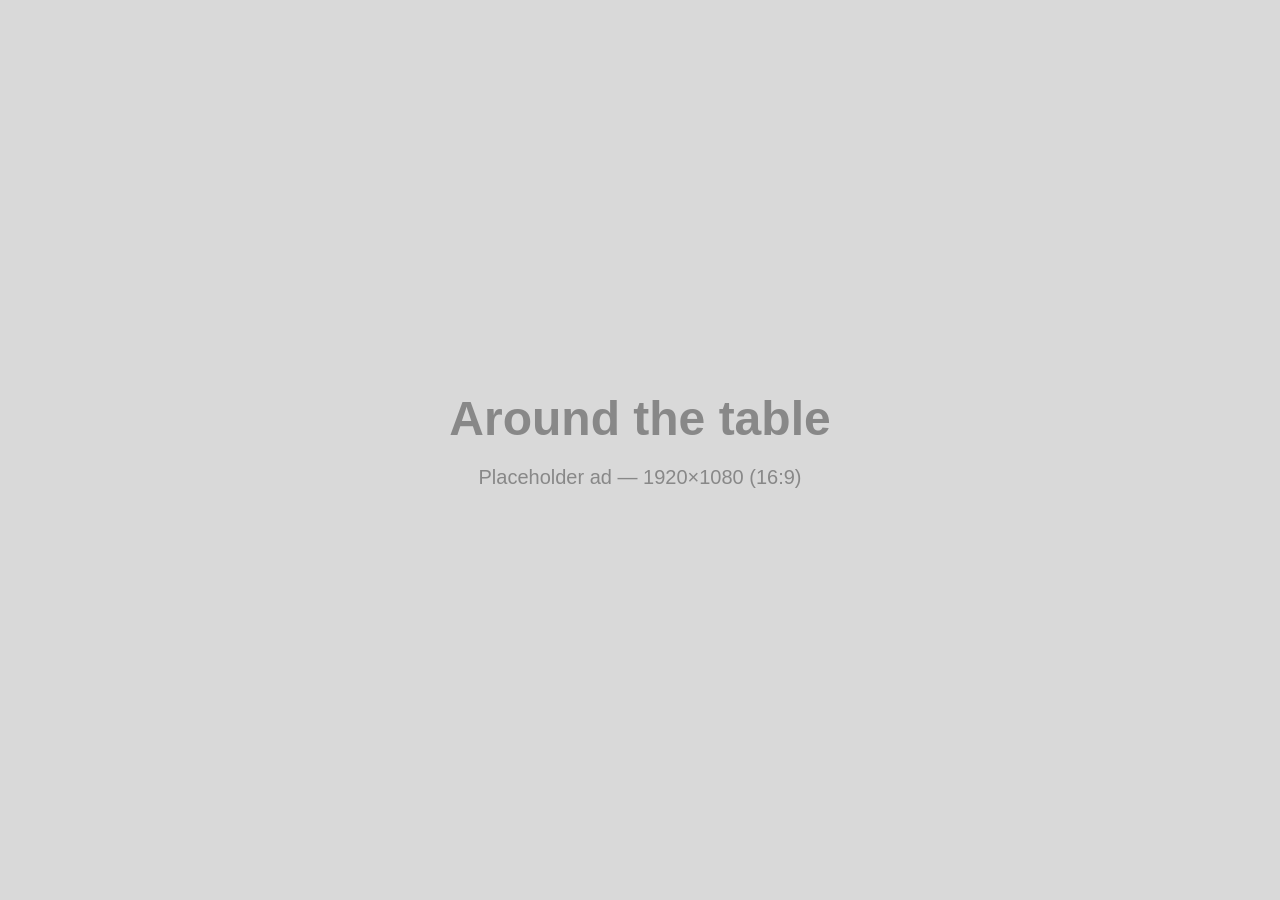
==== public/ads/around-the-table.html @ 7cc627ef "Changes Co-authored-by: FlamDesign <272331976+FlamDesign@users.noreply.github.com>" ====
<!doctype html><html><head><meta charset="utf-8"><style>html,body{margin:0;height:100%;background:#d9d9d9;font-family:Arial,sans-serif;display:flex;align-items:center;justify-content:center;color:#888}div{text-align:center}h1{margin:0;font-size:48px}p{font-size:20px}</style></head><body><div><h1>Around the table</h1><p>Placeholder ad — 1920×1080 (16:9)</p></div></body></html>
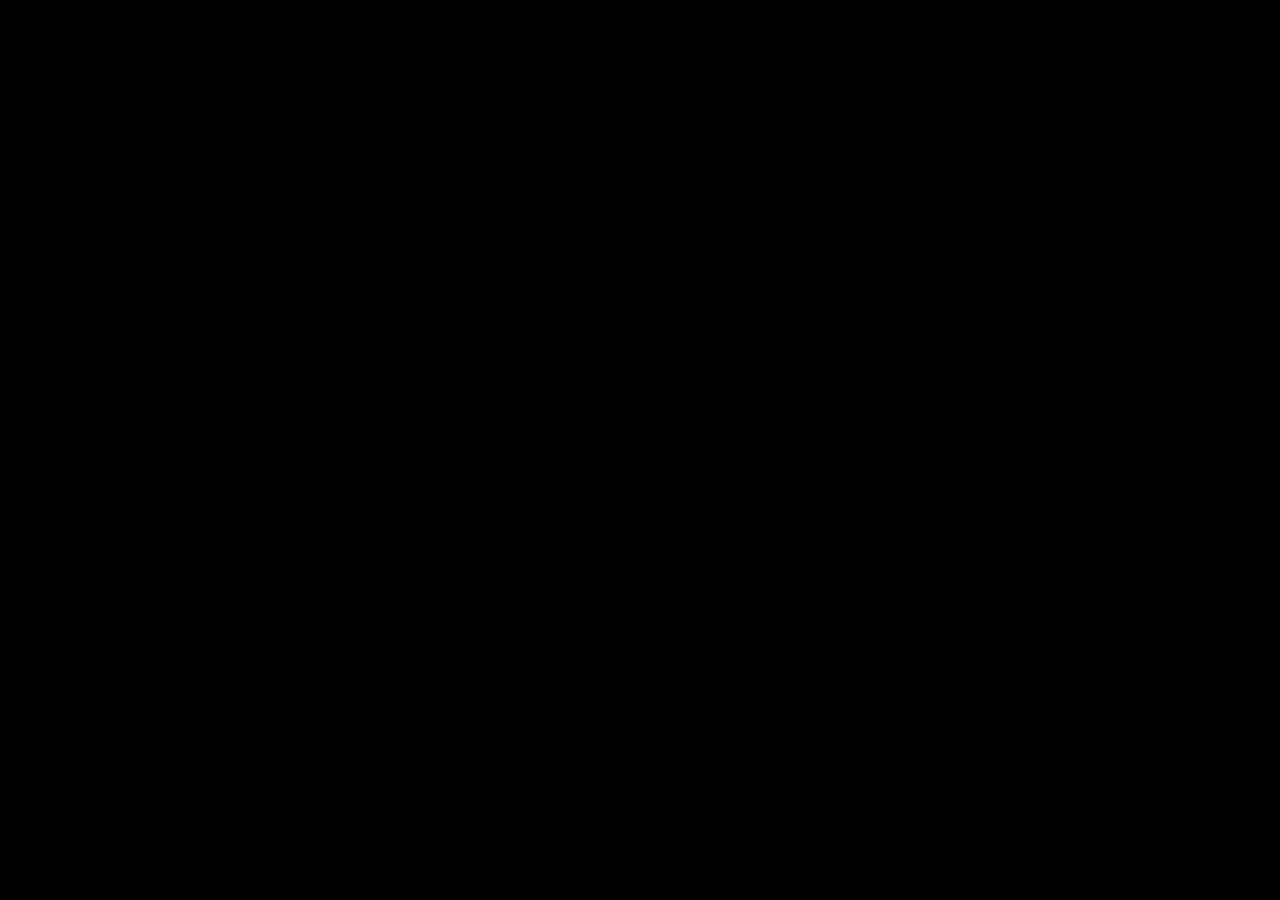
==== commit c58e5b7b: "Changes Co-authored-by: FlamDesign <272331976+FlamDesign@users.noreply.github.com>" ====
--- a/public/ads/around-the-table.html
+++ b/public/ads/around-the-table.html
@@ -1 +1 @@
-<!doctype html><html><head><meta charset="utf-8"><style>html,body{margin:0;height:100%;background:#d9d9d9;font-family:Arial,sans-serif;display:flex;align-items:center;justify-content:center;color:#888}div{text-align:center}h1{margin:0;font-size:48px}p{font-size:20px}</style></head><body><div><h1>Around the table</h1><p>Placeholder ad — 1920×1080 (16:9)</p></div></body></html>
+<!doctype html><html><head><meta charset="utf-8"><style>html,body{margin:0;height:100%;background:#000;overflow:hidden}flam-embed{display:block}</style><script src="https://flicks.flamapp.live/fpu2vs/embed.js" async></script></head><body><flam-embed id="fpu2vs" style="aspect-ratio:1920/1080;width:100%"></flam-embed></body></html>
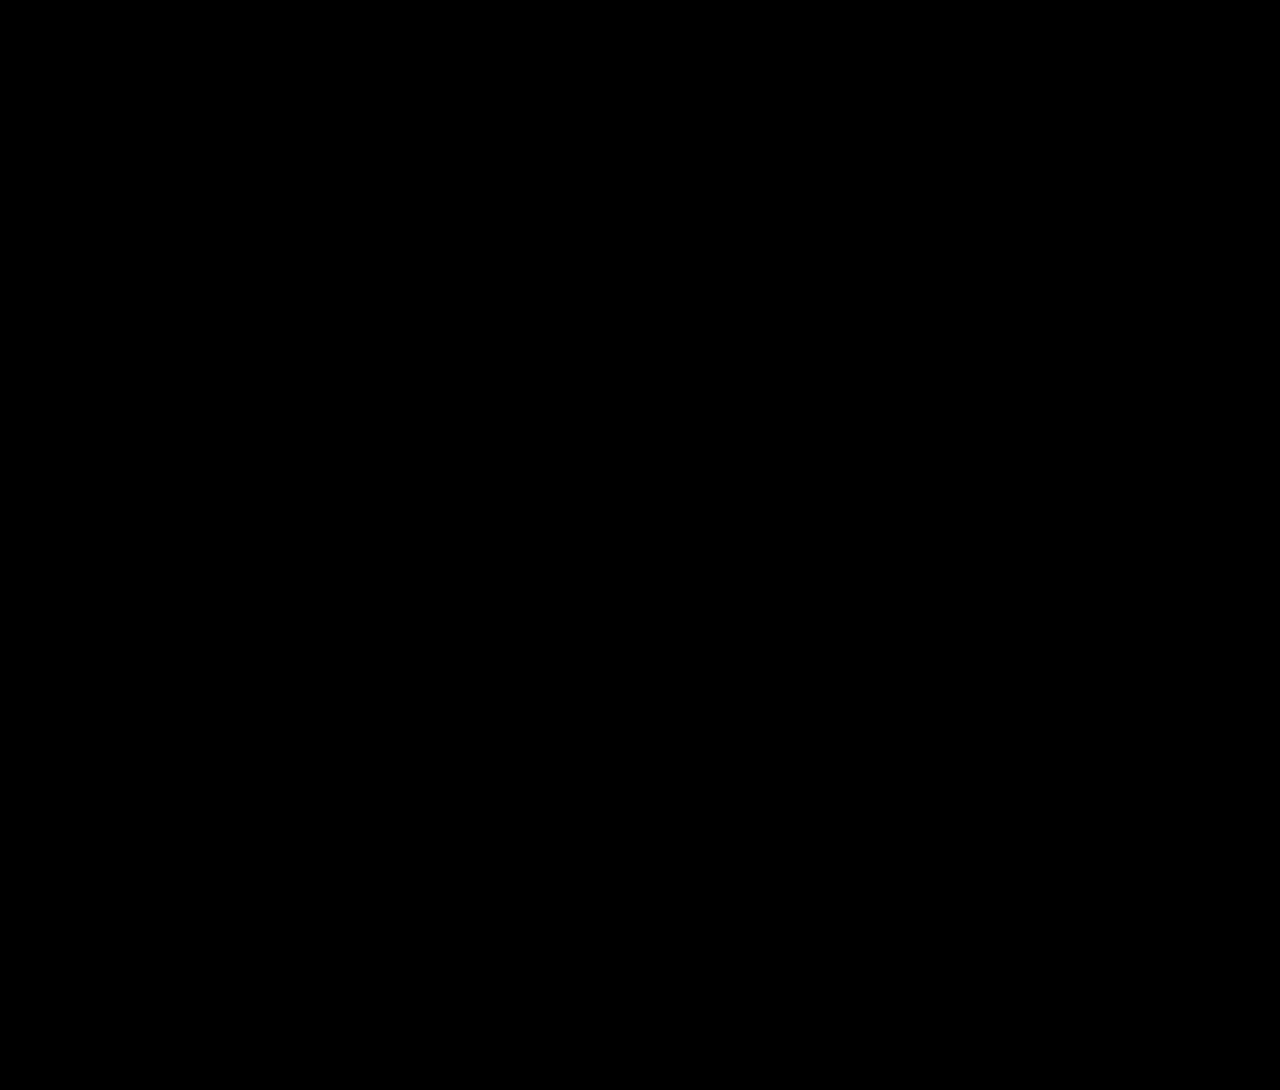
==== commit 0b89a09f: "Changes Co-authored-by: FlamDesign <272331976+FlamDesign@users.noreply.github.com>" ====
--- a/public/ads/around-the-table.html
+++ b/public/ads/around-the-table.html
@@ -1 +1 @@
-<!doctype html><html><head><meta charset="utf-8"><style>html,body{margin:0;height:100%;background:#000;overflow:hidden}flam-embed{display:block}</style><script src="https://flicks.flamapp.live/fpu2vs/embed.js" async></script></head><body><flam-embed id="fpu2vs" style="aspect-ratio:1920/1080;width:100%"></flam-embed></body></html>
+<!doctype html><html><head><meta charset="utf-8"><style>html,body{margin:0;height:100%;background:#000;overflow:hidden}body{display:flex;align-items:center;justify-content:center}flam-embed{display:block}</style><script src="https://flicks.flamapp.live/fpu2vs/embed.js" async></script></head><body><flam-embed id="fpu2vs" style="aspect-ratio:1/1;width:100%"></flam-embed></body></html>
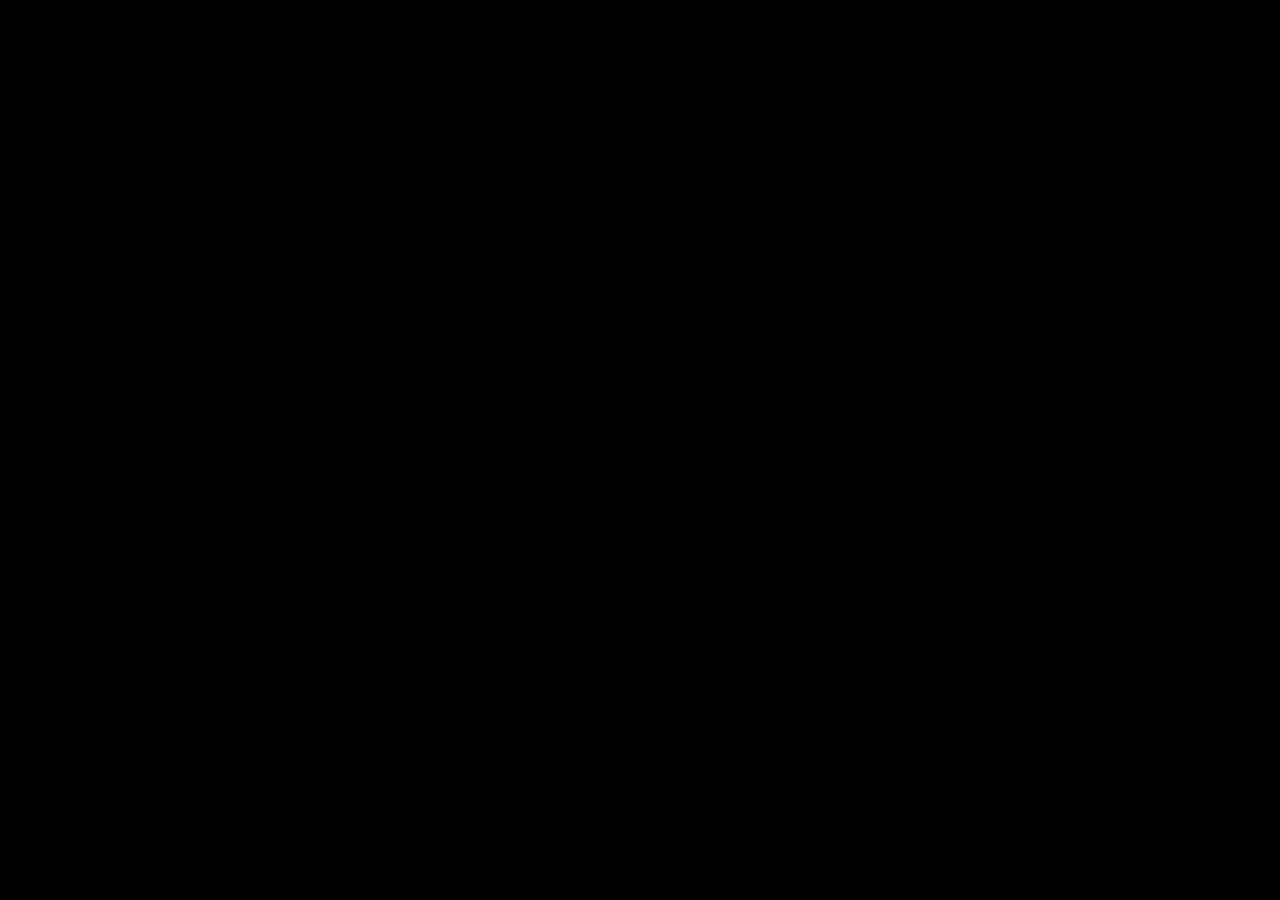
==== commit 1ba8ff3c: "Changes Co-authored-by: FlamDesign <272331976+FlamDesign@users.noreply.github.com>" ====
--- a/public/ads/around-the-table.html
+++ b/public/ads/around-the-table.html
@@ -1 +1 @@
-<!doctype html><html><head><meta charset="utf-8"><style>html,body{margin:0;height:100%;background:#000;overflow:hidden}body{display:flex;align-items:center;justify-content:center}flam-embed{display:block}</style><script src="https://flicks.flamapp.live/fpu2vs/embed.js" async></script></head><body><flam-embed id="fpu2vs" style="aspect-ratio:1/1;width:100%"></flam-embed></body></html>
+<!doctype html><html><head><meta charset="utf-8"><style>html,body{margin:0;height:100%;background:#000;overflow:hidden}body{display:flex;align-items:center;justify-content:center}flam-embed{display:block}</style><script src="https://flicks.flamapp.live/fpu2vs/embed.js" async></script></head><body><flam-embed id="fpu2vs" style="aspect-ratio:16/9;width:100%"></flam-embed></body></html>
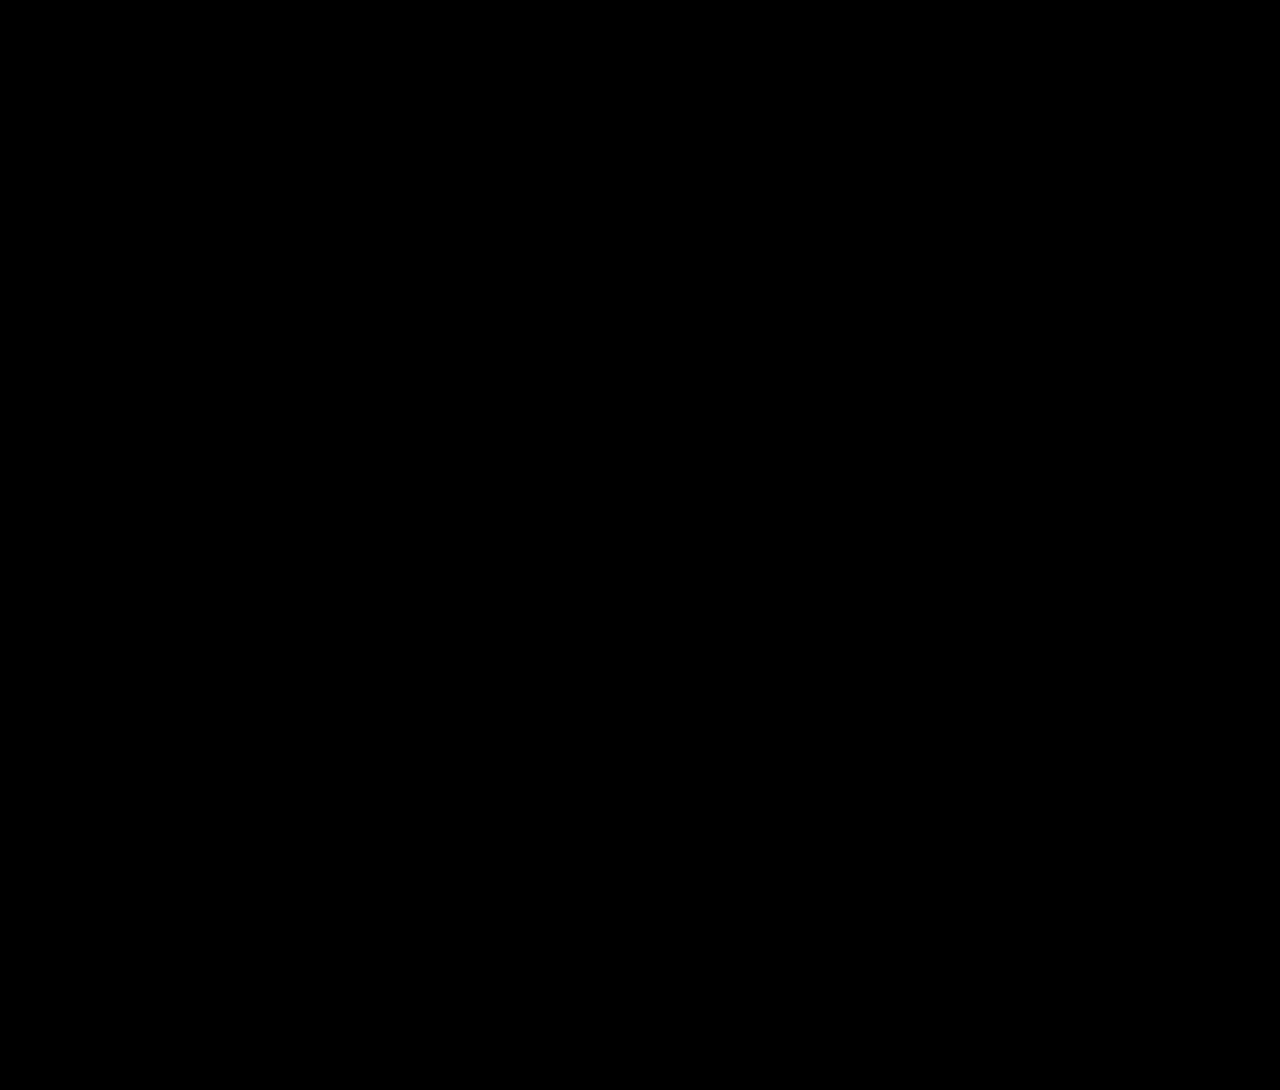
==== commit 26761db7: "Changes Co-authored-by: FlamDesign <272331976+FlamDesign@users.noreply.github.com>" ====
--- a/public/ads/around-the-table.html
+++ b/public/ads/around-the-table.html
@@ -1 +1 @@
-<!doctype html><html><head><meta charset="utf-8"><style>html,body{margin:0;height:100%;background:#000;overflow:hidden}body{display:flex;align-items:center;justify-content:center}flam-embed{display:block}</style><script src="https://flicks.flamapp.live/fpu2vs/embed.js" async></script></head><body><flam-embed id="fpu2vs" style="aspect-ratio:16/9;width:100%"></flam-embed></body></html>
+<!doctype html><html><head><meta charset="utf-8"><style>html,body{margin:0;height:100%;background:#000;overflow:hidden}body{display:flex;align-items:center;justify-content:center}flam-embed{display:block}</style><script src="https://flicks.flamapp.live/v8bb2x/embed.js" async></script></head><body><flam-embed id="v8bb2x" style="aspect-ratio:1/1;width:100%"></flam-embed></body></html>
